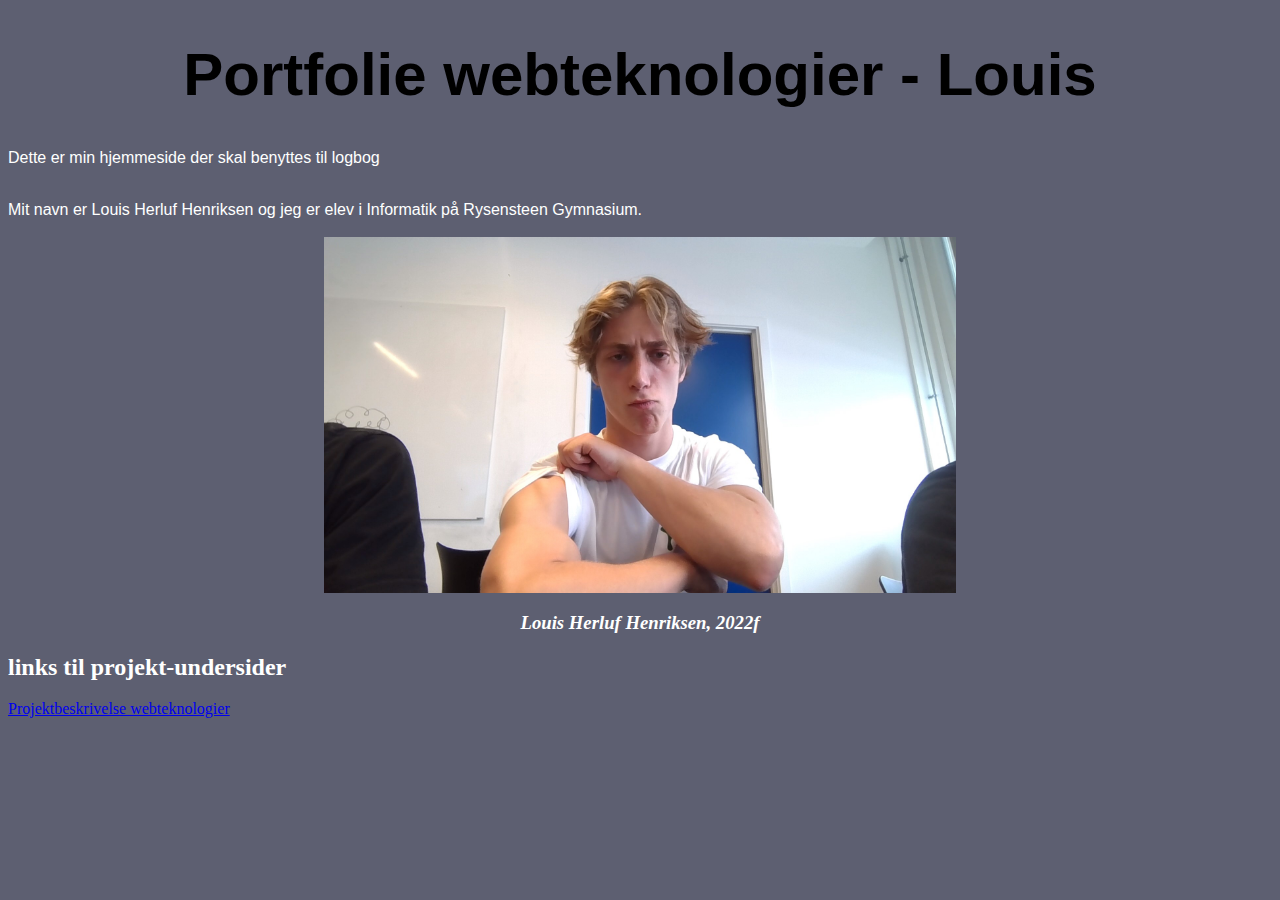
==== index.html @ 263e7de7 "filupload fra pc" ====
<!DOCTYPE html>
<html>
<head>
<meta charset="UTF-8">
<link rel="stylesheet" href="myStyle.css">
<title>Louis' portfolie</title>
</head>

<body>
<h1> 
    Portfolie webteknologier - Louis</h1>
   
<p>Dette er min hjemmeside der skal benyttes til logbog
<br>
<br>
<p>Mit navn er Louis Herluf Henriksen og jeg er elev i Informatik på Rysensteen Gymnasium.
<br>
<br>

<img src="louis.jpg" width=100%>
<h3>Louis Herluf Henriksen, 2022f</h3>
<h2> links til projekt-undersider </h2>

<a href="webteknologier.html"> Projektbeskrivelse webteknologier </a>

</body>
</html>
---- myStyle.css ----
body {
    background-color: rgb(93, 95, 113);
}

/* overskrift h1 design */
h1{
font-style: bold;
font-size: 60px;
}
/* farve */
p{
  font-family: Arial, Helvetica, sans-serif ;
  color: white;
}
h1{
  font-family: Arial, Helvetica, sans-serif ;
  text-align: center;
  color: black;
}
h2{
  color: white;
}
h3{
  font-family: cursive;
  text-align: center;
  font-style: oblique;
  color: white;
}

pre{
  background-color: lightgray;
}



img {
  display: block;
  margin-left: auto;
  margin-right: auto;
  width: 50%;
}
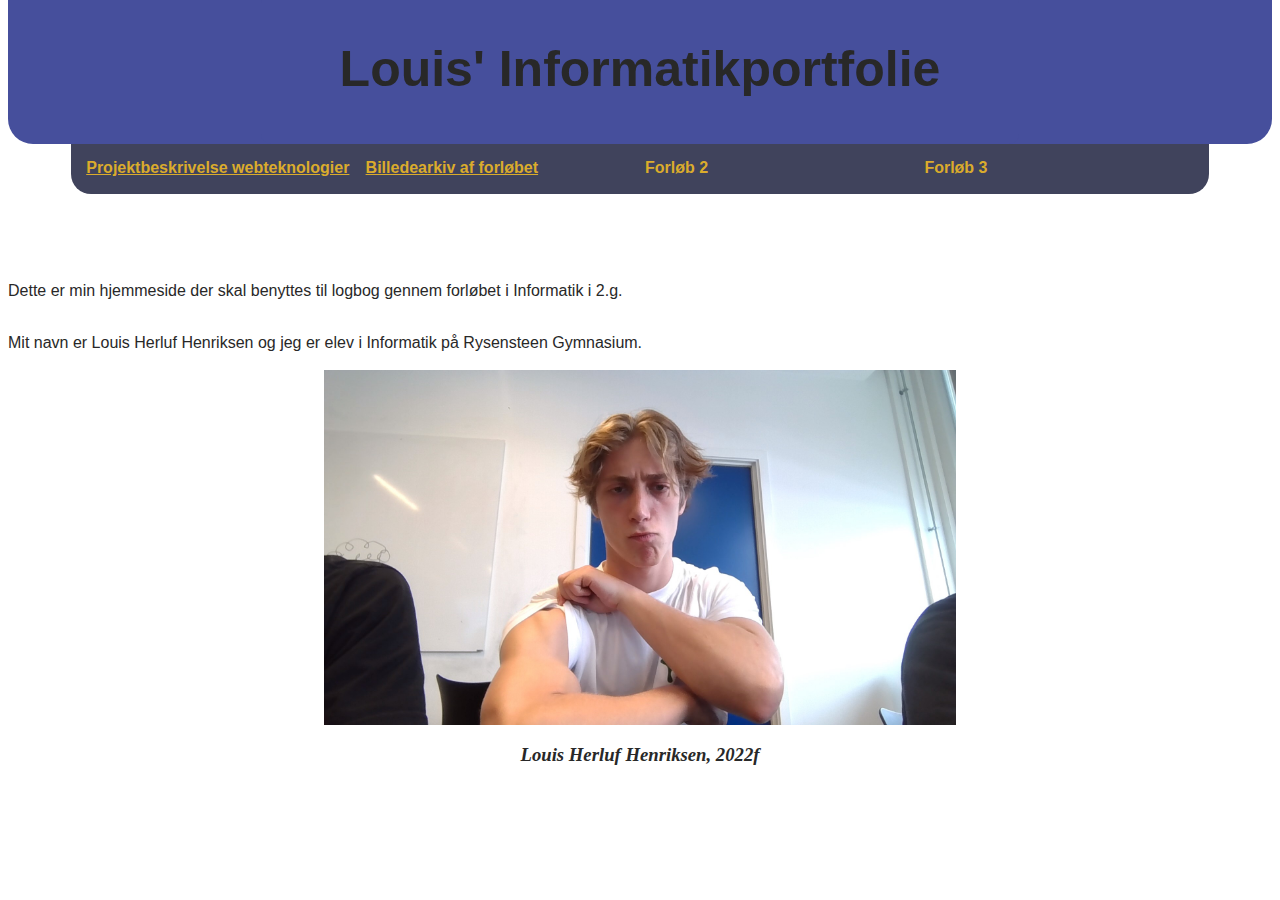
==== commit cef4c37f: "Filupload til hjemmeside d. 7-11-23" ====
--- a/index.html
+++ b/index.html
@@ -6,22 +6,61 @@
 <title>Louis' portfolie</title>
 </head>
 
-<body>
-<h1> 
-    Portfolie webteknologier - Louis</h1>
-   
-<p>Dette er min hjemmeside der skal benyttes til logbog
+<style>
+
+</style>
+
+<body>    
+        <!--
+        <div style="opacity:0.3;position:absolute;left:120px;top:20px;width:100px;height:170px;background-color:#73AD21"></div> 
+    -->
+    <br>
+    <div>
+        <div style="margin-top: -4%;background-color: #464F9C; border-radius: 25px">
+        <br>
+            <div style="margin:auto;margin-top:auto;width:60%;height: 10%;padding:1%;border-radius:10px;border:0px solid #40435C;font-size:120%; background-color: #464F9C;">
+            <h1>Louis' Informatikportfolie</h1>
+         
+            </div>
+        </div>
+    <div class="center" style="border-radius: 0px 0px 20px 20px; height: 50px; border-color: #40435C; background-color: #40435C;">
+        <div class="column4">
+            <a href="webteknologier.html"> Projektbeskrivelse webteknologier </a>
+        </div>
+        <div class="column4">
+            <a  href="billeder.html"> Billedearkiv af forløbet </a>
+        </div>
+        <div class="column4">
+            <a> Forløb 2</a>
+        </div>
+        <div class="column4">
+            <a> Forløb 3</a>
+        </div>
+    </div>
+    
+    </div>
+          <br><br>
+         <!--
+          <div style="letter-spacing:12px;font-size:15px;position:relative;left:25px;top:25px;">Manipulate Text</div>
+          <div style="color:#40B3DF;letter-spacing:12px;font-size:15px;position:relative;left:25px;top:30px;">Colors,
+          <span style="background-color:#B4009E;color:#ffffff;"> Boxes</span></div>
+          -->
+
+<br><br>
+<p class="cetnerText">Dette er min hjemmeside der skal benyttes til logbog gennem forløbet i Informatik i 2.g.
 <br>
 <br>
 <p>Mit navn er Louis Herluf Henriksen og jeg er elev i Informatik på Rysensteen Gymnasium.
 <br>
 <br>
 
-<img src="louis.jpg" width=100%>
+<img src="louis.jpg" width=50% style="vertical-align: middle;">
 <h3>Louis Herluf Henriksen, 2022f</h3>
-<h2> links til projekt-undersider </h2>
 
-<a href="webteknologier.html"> Projektbeskrivelse webteknologier </a>
+
+
+<br> <br>
+
 
 </body>
 </html>
--- a/myStyle.css
+++ b/myStyle.css
@@ -1,36 +1,54 @@
 body {
-    background-color: rgb(93, 95, 113);
+    background: rgb(255, 255, 255);
 }
 
+/* DIV SETUP */
+
+
+
 /* overskrift h1 design */
+
 h1{
 font-style: bold;
-font-size: 60px;
+font-size: 50px;
 }
-/* farve */
+
+
+/* FONTS */
+
 p{
   font-family: Arial, Helvetica, sans-serif ;
-  color: white;
+  color: rgb(40, 40, 40);
 }
 h1{
   font-family: Arial, Helvetica, sans-serif ;
   text-align: center;
-  color: black;
+  color: rgb(40, 40, 40);
 }
 h2{
-  color: white;
+  font-family: Arial, Helvetica, sans-serif;
+  text-align: left;
+  color: rgb(40, 40, 40);
 }
 h3{
   font-family: cursive;
   text-align: center;
   font-style: oblique;
-  color: white;
+  color: rgb(40, 40, 40);
 }
-
-pre{
-  background-color: lightgray;
+h4{
+  font-family: Arial, Helvetica, sans-serif;
+  text-align: left;
+  font-size: medium;
+  color: rgb(40, 40, 40);
 }
-
+a{
+  font-family: Arial, Helvetica, sans-serif;
+  text-align: center;
+  margin:auto;
+  color:#DBAC2C;
+  font-weight: bold;
+}
 
 
 img {
@@ -39,3 +57,38 @@
   margin-right: auto;
   width: 50%;
 }
+
+.center {
+  margin: auto;
+  width: 90%;
+  padding: 10px;
+}
+
+.centerText {
+  text-align: center;
+}
+
+* {
+  box-sizing: border-box;
+}
+
+.column3 {
+  float: left;
+  width: 33.33%;
+  padding: 5px;
+}
+
+.column4 {
+  float: left;
+  margin:auto;
+  width: 25%;
+  padding: 5px;
+}
+
+/* Clear floats after image containers */
+.row::after {
+  content: "";
+  clear: both;
+  display: table;
+}
+
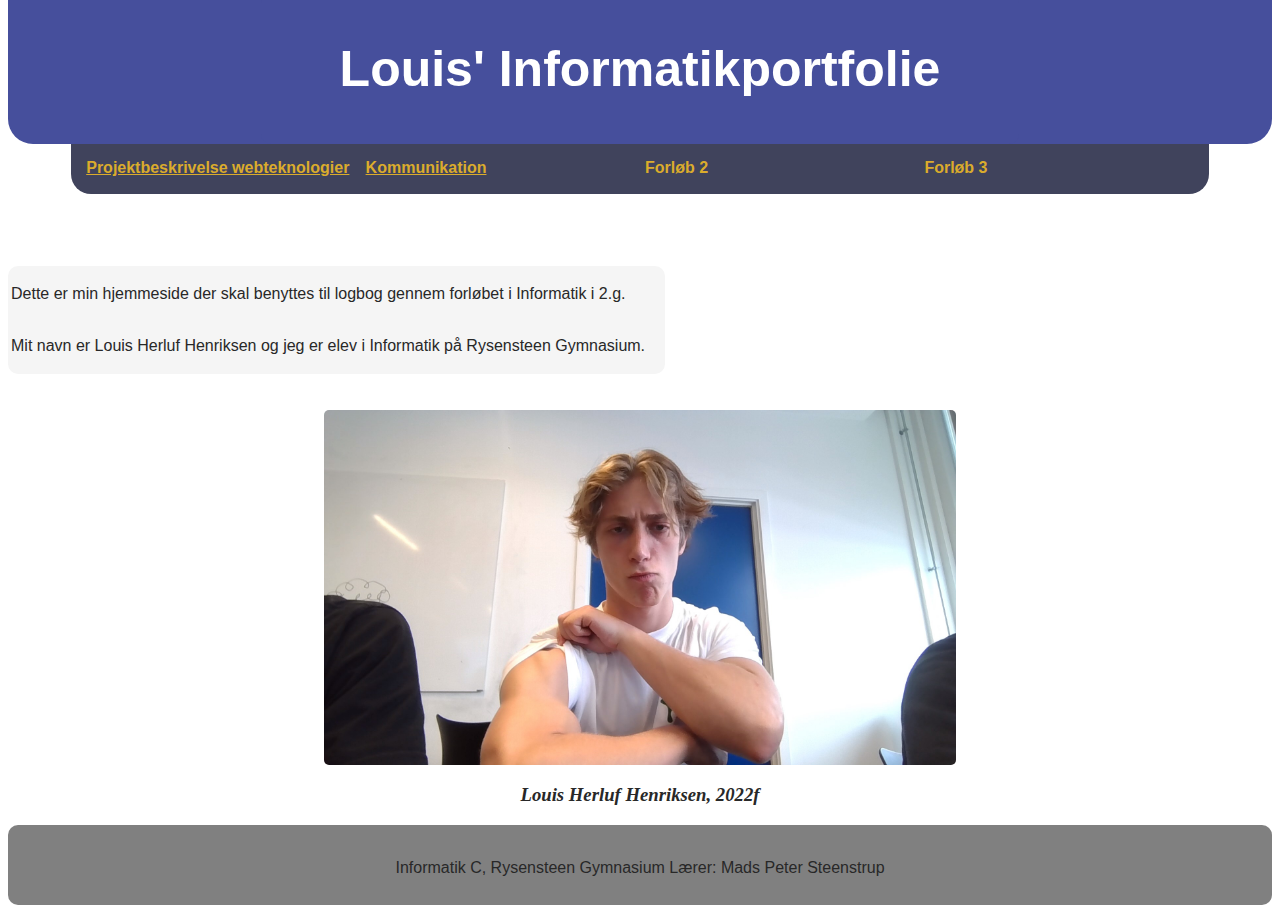
==== commit 8a48721a: "Fra modulet 8-11-23" ====
--- a/index.html
+++ b/index.html
@@ -19,7 +19,7 @@
         <div style="margin-top: -4%;background-color: #464F9C; border-radius: 25px">
         <br>
             <div style="margin:auto;margin-top:auto;width:60%;height: 10%;padding:1%;border-radius:10px;border:0px solid #40435C;font-size:120%; background-color: #464F9C;">
-            <h1>Louis' Informatikportfolie</h1>
+            <h1 style="color:white">Louis' Informatikportfolie</h1>
          
             </div>
         </div>
@@ -28,7 +28,7 @@
             <a href="webteknologier.html"> Projektbeskrivelse webteknologier </a>
         </div>
         <div class="column4">
-            <a  href="billeder.html"> Billedearkiv af forløbet </a>
+            <a  href="forløb_kommunikation.html"> Kommunikation </a>
         </div>
         <div class="column4">
             <a> Forløb 2</a>
@@ -40,27 +40,28 @@
     
     </div>
           <br><br>
-         <!--
-          <div style="letter-spacing:12px;font-size:15px;position:relative;left:25px;top:25px;">Manipulate Text</div>
-          <div style="color:#40B3DF;letter-spacing:12px;font-size:15px;position:relative;left:25px;top:30px;">Colors,
-          <span style="background-color:#B4009E;color:#ffffff;"> Boxes</span></div>
-          -->
+
 
 <br><br>
-<p class="cetnerText">Dette er min hjemmeside der skal benyttes til logbog gennem forløbet i Informatik i 2.g.
-<br>
-<br>
-<p>Mit navn er Louis Herluf Henriksen og jeg er elev i Informatik på Rysensteen Gymnasium.
+<div style="background-color: whitesmoke; border-color: #464F9C; border-radius: 10px; padding: 3px; width: 52%; ">
+         <p class="cetnerText">Dette er min hjemmeside der skal benyttes til logbog gennem forløbet i Informatik i 2.g.
+    <br><br>
+         <p>Mit navn er Louis Herluf Henriksen og jeg er elev i Informatik på Rysensteen Gymnasium.
+</div>
 <br>
 <br>
 
-<img src="louis.jpg" width=50% style="vertical-align: middle;">
+<img src="louis.jpg" width=50% style="vertical-align: middle; border-radius: 5px">
 <h3>Louis Herluf Henriksen, 2022f</h3>
 
+<div class="row">
+    <div class="centerText" style="background-color: grey; vertical-align: baseline; border:#40435C; border-radius: 10px;">
+        <br>
+        <p style="margin-bottom: 10px;">Informatik C, Rysensteen Gymnasium   Lærer: Mads Peter Steenstrup</p>
+        <br>
+    </div>
 
-
-<br> <br>
-
+</div>
 
 </body>
 </html>
--- a/myStyle.css
+++ b/myStyle.css
@@ -48,14 +48,24 @@
   margin:auto;
   color:#DBAC2C;
   font-weight: bold;
+  transition: transform 0.5s;
 }
 
+.a1{
+  font-family: Arial, Helvetica, sans-serif;
+  text-align: center;
+  margin:auto;
+  color:black;
+  font-weight: bold;
+  transition: transform 0.1s;
+}
 
 img {
   display: block;
   margin-left: auto;
   margin-right: auto;
   width: 50%;
+  transition: transform .2s;
 }
 
 .center {
@@ -72,10 +82,23 @@
   box-sizing: border-box;
 }
 
+.column2 {
+  margin:auto;
+  float:left;
+  width:50%;
+  padding:5px;
+}
+
 .column3 {
   float: left;
   width: 33.33%;
   padding: 5px;
+}
+
+.column3_1 {
+  float: left;
+  width: 33.33%;
+  padding: 0px;
 }
 
 .column4 {
@@ -92,3 +115,21 @@
   display: table;
 }
 
+
+img:hover {
+  -ms-transform: scale(1.2); 
+  -webkit-transform: scale(1.2); 
+  transform: scale(1.2); 
+}
+
+a:hover {
+  color: white;  
+  border-radius: 10px;
+  background-color: #DBAC2C;
+}
+
+.a1:hover {
+  color: white;  
+  border-radius: 3px;
+  background-color: black;
+}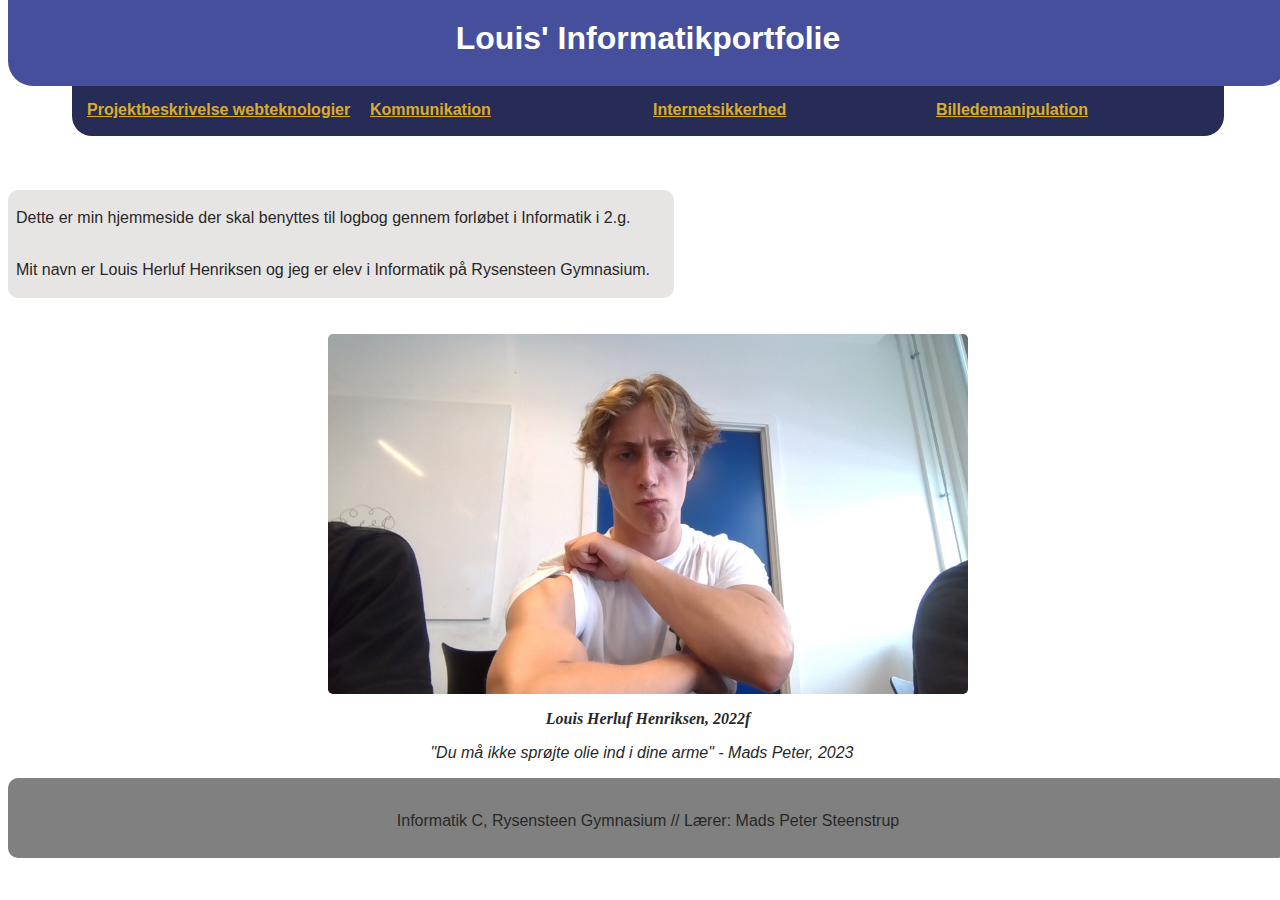
==== commit db316860: "Logbogsupdate pr. 13/3-24" ====
--- a/index.html
+++ b/index.html
@@ -6,24 +6,23 @@
 <title>Louis' portfolie</title>
 </head>
 
+<!-- Link til hjemmesiden på Github https://louis69696969.github.io/logbogInformatik/ -->
+
 <style>
-
 </style>
 
-<body>    
-        <!--
-        <div style="opacity:0.3;position:absolute;left:120px;top:20px;width:100px;height:170px;background-color:#73AD21"></div> 
-    -->
+<body style="width: 100%; height: 3%; margin-top: auto">    
     <br>
     <div>
-        <div style="margin-top: -4%;background-color: #464F9C; border-radius: 25px">
+        <div style="margin-top: -20px;background-color: #464F9C; border-radius: 0px 0px 25px 25px">
         <br>
-            <div style="margin:auto;margin-top:auto;width:60%;height: 10%;padding:1%;border-radius:10px;border:0px solid #40435C;font-size:120%; background-color: #464F9C;">
+            <div style="margin:auto;margin-top:-30px;width:80%;height: 100px;padding:1%;border-radius:10px;border:0px solid #40435C;font-size:200%; background-color: #464F9C;">
             <h1 style="color:white">Louis' Informatikportfolie</h1>
          
             </div>
         </div>
-    <div class="center" style="border-radius: 0px 0px 20px 20px; height: 50px; border-color: #40435C; background-color: #40435C;">
+        </div>
+    <div style="font-size: 8px; margin-top: auto; border-radius: 0px 0px 20px 20px; height: 50px; border-color: #40435C; background-color: #272c56;" class="center" >
         <div class="column4">
             <a href="webteknologier.html"> Projektbeskrivelse webteknologier </a>
         </div>
@@ -31,37 +30,31 @@
             <a  href="forløb_kommunikation.html"> Kommunikation </a>
         </div>
         <div class="column4">
-            <a> Forløb 2</a>
+            <a href="internetsikkerhed.html">Internetsikkerhed</a>
         </div>
         <div class="column4">
-            <a> Forløb 3</a>
+            <a href="billedemanipulation.html">Billedemanipulation</a>
+              </div>
         </div>
-    </div>
-    
-    </div>
-          <br><br>
-
-
-<br><br>
-<div style="background-color: whitesmoke; border-color: #464F9C; border-radius: 10px; padding: 3px; width: 52%; ">
-         <p class="cetnerText">Dette er min hjemmeside der skal benyttes til logbog gennem forløbet i Informatik i 2.g.
+<br><br><br>
+<div style="background-color: rgb(231, 228, 228); border-color: #464F9C; border-radius: 10px; padding: 3px; width: 52%; ">
+         <p style="margin-left: 5px;">Dette er min hjemmeside der skal benyttes til logbog gennem forløbet i Informatik i 2.g.
     <br><br>
-         <p>Mit navn er Louis Herluf Henriksen og jeg er elev i Informatik på Rysensteen Gymnasium.
+         <p style="margin-left: 5px;"
+">Mit navn er Louis Herluf Henriksen og jeg er elev i Informatik på Rysensteen Gymnasium.
 </div>
 <br>
 <br>
 
-<img src="louis.jpg" width=50% style="vertical-align: middle; border-radius: 5px">
+<img src="louis.jpg" width=10px% style="vertical-align: middle; border-radius: 5px">
 <h3>Louis Herluf Henriksen, 2022f</h3>
+<p style="margin-left: 33%; font-style: italic;">"Du må ikke sprøjte olie ind i dine arme" - Mads Peter, 2023</p>
 
 <div class="row">
     <div class="centerText" style="background-color: grey; vertical-align: baseline; border:#40435C; border-radius: 10px;">
         <br>
-        <p style="margin-bottom: 10px;">Informatik C, Rysensteen Gymnasium   Lærer: Mads Peter Steenstrup</p>
+        <p style="margin-bottom: 10px;">Informatik C, Rysensteen Gymnasium // Lærer: Mads Peter Steenstrup</p>
         <br>
     </div>
-
-</div>
-
 </body>
 </html>
--- a/myStyle.css
+++ b/myStyle.css
@@ -1,5 +1,6 @@
 body {
-    background: rgb(255, 255, 255);
+    background: rgb(255, 255, 255); 
+    
 }
 
 /* DIV SETUP */
@@ -10,7 +11,8 @@
 
 h1{
 font-style: bold;
-font-size: 50px;
+font-size: 100px;
+
 }
 
 
@@ -19,28 +21,33 @@
 p{
   font-family: Arial, Helvetica, sans-serif ;
   color: rgb(40, 40, 40);
+  font-size: 100%;
 }
 h1{
   font-family: Arial, Helvetica, sans-serif ;
   text-align: center;
   color: rgb(40, 40, 40);
+  font-size: 100%;
 }
 h2{
   font-family: Arial, Helvetica, sans-serif;
   text-align: left;
   color: rgb(40, 40, 40);
+  font-size: 00%;
 }
 h3{
   font-family: cursive;
   text-align: center;
   font-style: oblique;
   color: rgb(40, 40, 40);
+  font-size: 100%;
 }
 h4{
   font-family: Arial, Helvetica, sans-serif;
   text-align: left;
   font-size: medium;
   color: rgb(40, 40, 40);
+  font-size: 100%;
 }
 a{
   font-family: Arial, Helvetica, sans-serif;
@@ -49,6 +56,7 @@
   color:#DBAC2C;
   font-weight: bold;
   transition: transform 0.5s;
+  font-size: 200%;
 }
 
 .a1{
@@ -58,6 +66,7 @@
   color:black;
   font-weight: bold;
   transition: transform 0.1s;
+  font-size: 10%
 }
 
 img {
@@ -89,6 +98,13 @@
   padding:5px;
 }
 
+.column2_1 {
+  margin:auto;
+  float:right;
+  width:50%;
+  padding:5px;
+}
+
 .column3 {
   float: left;
   width: 33.33%;
@@ -113,15 +129,15 @@
   content: "";
   clear: both;
   display: table;
+  transform: scale(1.0);
 }
 
 
 img:hover {
-  -ms-transform: scale(1.2); 
-  -webkit-transform: scale(1.2); 
+  -ms-transform: scale(1.2); border-radius: 30px;
+  -webkit-transform: scale(1.2); border-radius: 30px;
   transform: scale(1.2); 
 }
-
 a:hover {
   color: white;  
   border-radius: 10px;
@@ -132,4 +148,50 @@
   color: white;  
   border-radius: 3px;
   background-color: black;
-}+}
+
+
+
+
+/* Dropdown Button */
+.dropbtn {
+  font-family: Arial, Helvetica, sans-serif;
+  background-color: transparent;
+  color: #DBAC2C;
+  padding: 0px;
+  font-weight: bold ;
+  border: none;
+}
+
+/* The container <div> - needed to position the dropdown content */
+.dropdown {
+  position: relative;
+  display: inline-block;
+}
+
+/* Dropdown Content (Hidden by Default) */
+.dropdown-content {
+  display: none;
+  position: absolute;
+  background-color: #f1f1f1;
+  min-width: 160px;
+  box-shadow: 0px 8px 16px 0px rgba(0,0,0,0.2);
+  z-index: 1;
+}
+
+/* Links inside the dropdown */
+.dropdown-content a {
+  color: black;
+  padding: 12px 16px;
+  text-decoration: none;
+  display: block;
+}
+
+/* Change color of dropdown links on hover */
+.dropdown-content a:hover {background-color: #ddd;}
+
+/* Show the dropdown menu on hover */
+.dropdown:hover .dropdown-content {display: block;}
+
+/* Change the background color of the dropdown button when the dropdown content is shown */
+.dropdown:hover .dropbtn {background-color: #DBAC2C; color: white;}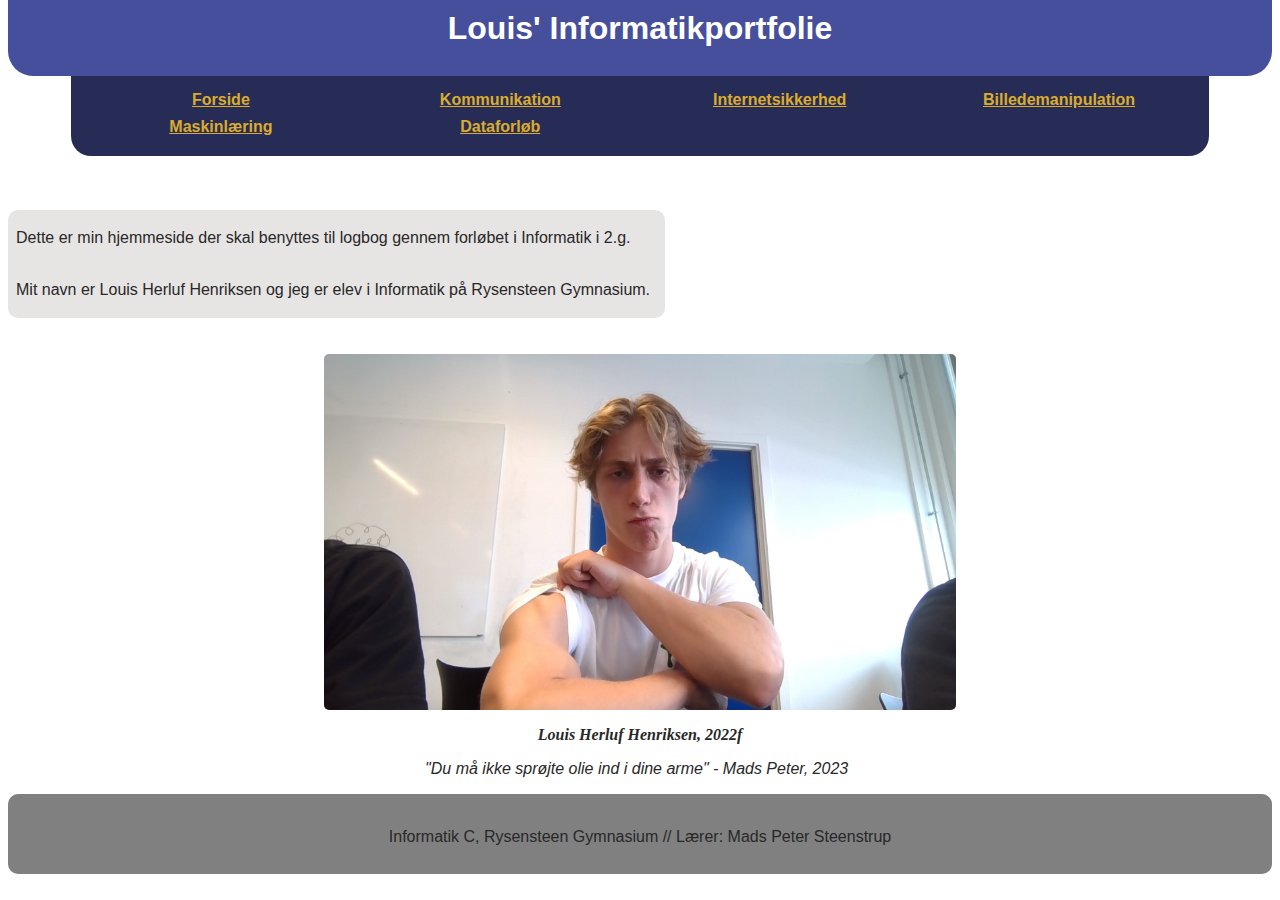
==== commit c88481b2: "Uploadet forkert sidst - endelige upload" ====
--- a/index.html
+++ b/index.html
@@ -11,37 +11,37 @@
 <style>
 </style>
 
-<body style="width: 100%; height: 3%; margin-top: auto">    
-    <br>
-    <div>
-        <div style="margin-top: -20px;background-color: #464F9C; border-radius: 0px 0px 25px 25px">
+<body>   
+    <div style="margin-top: -20px;background-color: #464F9C; border-radius: 0px 0px 25px 25px">
         <br>
             <div style="margin:auto;margin-top:-30px;width:80%;height: 100px;padding:1%;border-radius:10px;border:0px solid #40435C;font-size:200%; background-color: #464F9C;">
-            <h1 style="color:white">Louis' Informatikportfolie</h1>
-         
+                <h1 style="color:white">Louis' Informatikportfolie</h1>
             </div>
         </div>
-        </div>
-    <div style="font-size: 8px; margin-top: auto; border-radius: 0px 0px 20px 20px; height: 50px; border-color: #40435C; background-color: #272c56;" class="center" >
-        <div class="column4">
-            <a href="webteknologier.html"> Projektbeskrivelse webteknologier </a>
-        </div>
-        <div class="column4">
-            <a  href="forløb_kommunikation.html"> Kommunikation </a>
-        </div>
-        <div class="column4">
-            <a href="internetsikkerhed.html">Internetsikkerhed</a>
-        </div>
-        <div class="column4">
-            <a href="billedemanipulation.html">Billedemanipulation</a>
-              </div>
+        
+        <div style="font-size: 8px; margin-top: auto; border-radius: 0px 0px 20px 20px; height: 80px; border-color: #40435C; background-color: #272c56; text-align: center;" class="center" >
+            <div class="column4">
+                <a href="index.html">Forside</a>
+                <br><br>
+                <a href="Machine learning/Index2.html">Maskinlæring</a>
+            </div>
+            <div class="column4">
+                <a  href="forløb_kommunikation.html"> Kommunikation </a>
+                <br><br>
+                <a href="Dataforlob.html">Dataforløb</a>
+            </div>
+            <div class="column4">
+                <a href="internetsikkerhed.html">Internetsikkerhed</a>
+            </div>
+            <div class="column4">
+                <a href="billedemanipulation.html">Billedemanipulation</a>
+            </div>
         </div>
 <br><br><br>
 <div style="background-color: rgb(231, 228, 228); border-color: #464F9C; border-radius: 10px; padding: 3px; width: 52%; ">
          <p style="margin-left: 5px;">Dette er min hjemmeside der skal benyttes til logbog gennem forløbet i Informatik i 2.g.
     <br><br>
-         <p style="margin-left: 5px;"
-">Mit navn er Louis Herluf Henriksen og jeg er elev i Informatik på Rysensteen Gymnasium.
+         <p style="margin-left: 5px;">Mit navn er Louis Herluf Henriksen og jeg er elev i Informatik på Rysensteen Gymnasium.</p>
 </div>
 <br>
 <br>
--- a/myStyle.css
+++ b/myStyle.css
@@ -33,7 +33,7 @@
   font-family: Arial, Helvetica, sans-serif;
   text-align: left;
   color: rgb(40, 40, 40);
-  font-size: 00%;
+  font-size: 100%;
 }
 h3{
   font-family: cursive;
@@ -148,50 +148,4 @@
   color: white;  
   border-radius: 3px;
   background-color: black;
-}
-
-
-
-
-/* Dropdown Button */
-.dropbtn {
-  font-family: Arial, Helvetica, sans-serif;
-  background-color: transparent;
-  color: #DBAC2C;
-  padding: 0px;
-  font-weight: bold ;
-  border: none;
-}
-
-/* The container <div> - needed to position the dropdown content */
-.dropdown {
-  position: relative;
-  display: inline-block;
-}
-
-/* Dropdown Content (Hidden by Default) */
-.dropdown-content {
-  display: none;
-  position: absolute;
-  background-color: #f1f1f1;
-  min-width: 160px;
-  box-shadow: 0px 8px 16px 0px rgba(0,0,0,0.2);
-  z-index: 1;
-}
-
-/* Links inside the dropdown */
-.dropdown-content a {
-  color: black;
-  padding: 12px 16px;
-  text-decoration: none;
-  display: block;
-}
-
-/* Change color of dropdown links on hover */
-.dropdown-content a:hover {background-color: #ddd;}
-
-/* Show the dropdown menu on hover */
-.dropdown:hover .dropdown-content {display: block;}
-
-/* Change the background color of the dropdown button when the dropdown content is shown */
-.dropdown:hover .dropbtn {background-color: #DBAC2C; color: white;}+}